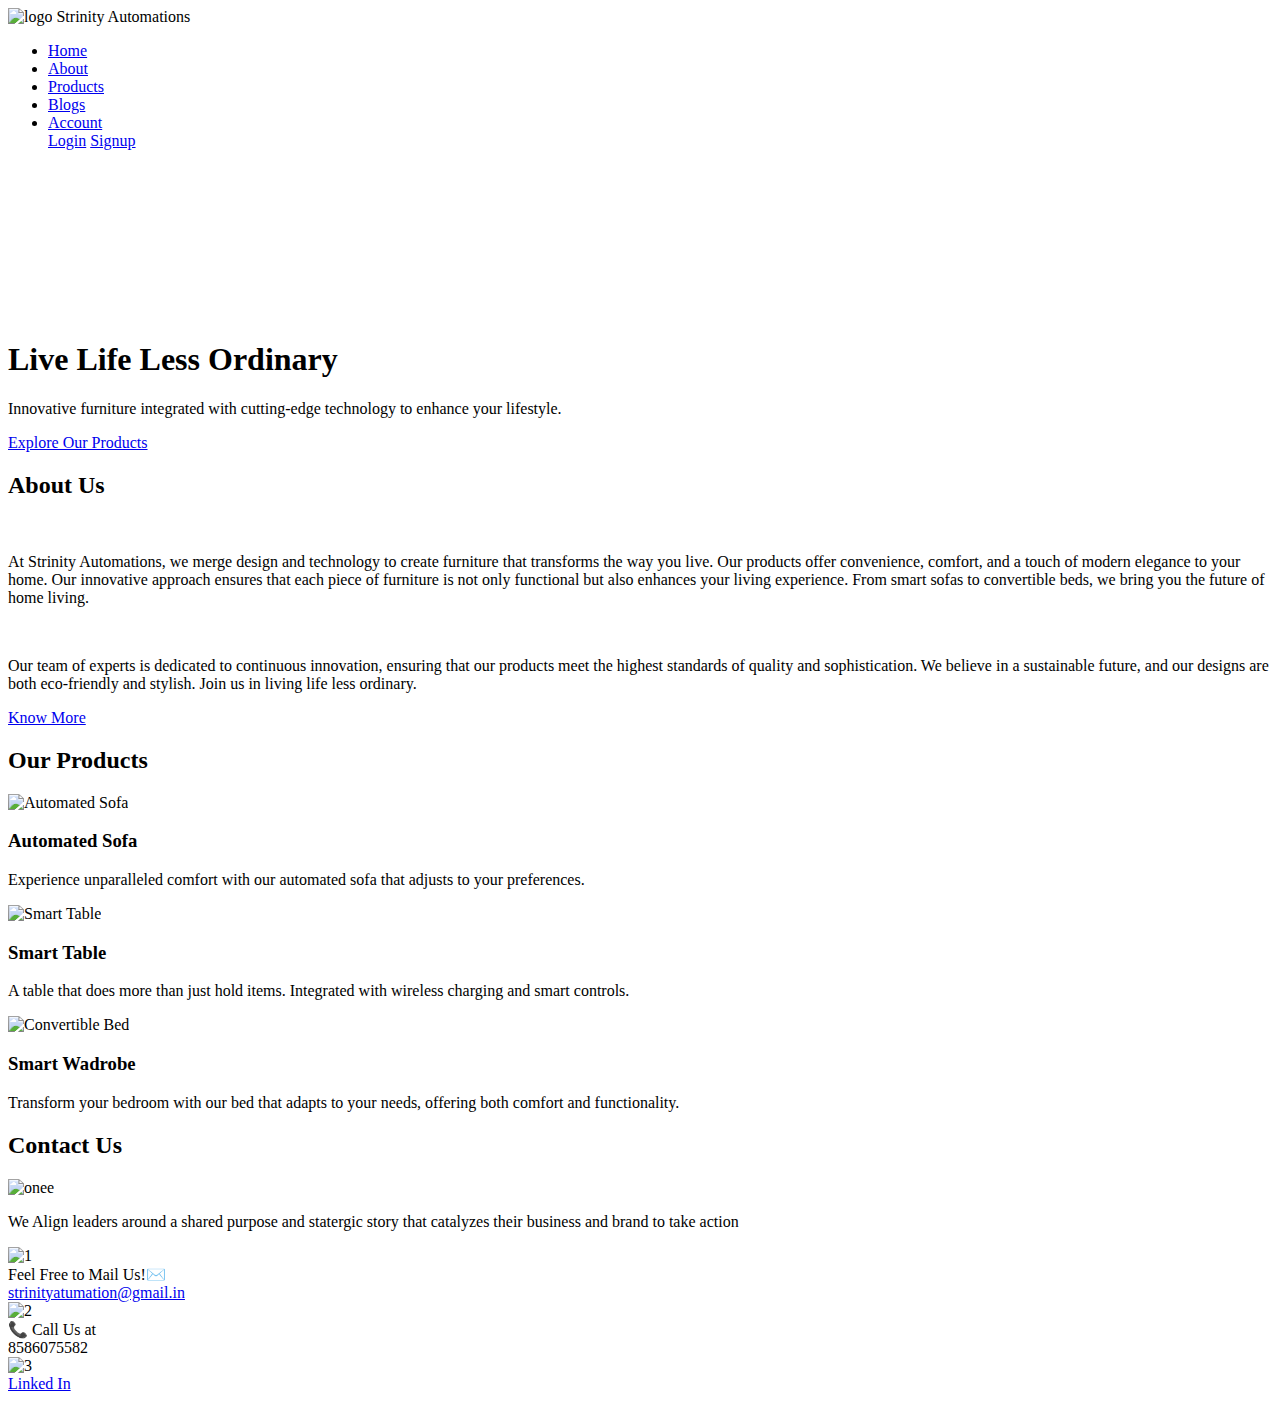
==== index.html @ 06261925 "added index.html" ====
<!DOCTYPE html>
<html lang="en">
<head>
    <meta charset="UTF-8">
    <meta name="viewport" content="width=device-width, initial-scale=1.0">
    <title>Strinity Automation</title>
    <link rel="shortcut icon" href="./assests/logo.png.jpg" type="image/x-icon">
    <link rel="stylesheet" href="./style.css">
</head>
<body>

    <header>
        <div class="logo">
            <img src="./assests/logo.png.jpg" alt="logo"> Strinity Automations</div>
        <nav>
          <ul>
            <li><a href="#about">Home</a></li>
            <li><a href="aboutus.html">About</a></li>
            <li><a href="#">Products</a></li>
            <li><a href="#blogs">Blogs</a></li>
            <li class="dropdown">
                <a href="#">Account</a>
                <div class="dropdown-content">
                    <a href="login.html">Login</a>
                    <a href="signup.html">Signup</a>
                </div>
            </li>
        </ul>
        </nav>
    </header>

    
    <section id="home" class="hero">
        <video autoplay muted loop id="bg-video">
            <source src="./assests/main_video.mp4" type="video/mp4" controls onloadedmetadata="this.playbackRate=0.5">
            Your browser does not support the video tag.
        </video>
        <div class="hero-content">
            <h1>Live Life Less Ordinary</h1>
            <p>Innovative furniture integrated with cutting-edge technology to enhance your lifestyle.</p>
            <a href="#products" class="btn">Explore Our Products</a>
        </div>
    </section>

    <section id="about" class="about">
        <h2>About Us</h2>
        <br>
        <p>At Strinity Automations, we merge design and technology to create furniture that transforms the way you live. Our products offer convenience, comfort, and a touch of modern elegance to your home. Our innovative approach ensures that each piece of furniture is not only functional but also enhances your living experience. From smart sofas to convertible beds, we bring you the future of home living.</p><br>
        <p>Our team of experts is dedicated to continuous innovation, ensuring that our products meet the highest standards of quality and sophistication. We believe in a sustainable future, and our designs are both eco-friendly and stylish. Join us in living life less ordinary.</p>
        <a href="./aboutus.html" class="btn">Know More</a>
        </section>

        <section id="products" class="products">
            <h2>Our Products</h2>
            <div class="card-container">
                <div class="card">
                    <img src="./assests/img1.jpeg.jpg" alt="Automated Sofa">
                    <h3>Automated Sofa</h3>
                    <p>Experience unparalleled comfort with our automated sofa that adjusts to your preferences.</p>
                </div>
                <div class="card">
                    <img src="./assests/img2.jpeg.jpg" alt="Smart Table">
                    <h3>Smart Table</h3>
                    <p>A table that does more than just hold items. Integrated with wireless charging and smart controls.</p>
                </div>
                <div class="card">
                    <img src="./assests/img3.jpeg.jpg" alt="Convertible Bed">
                    <h3>Smart Wadrobe</h3>
                    <p>Transform your bedroom with our bed that adapts to your needs, offering both comfort and functionality.</p>
                </div>
                <!-- <div class="card">
                    <img src="./assests/img3.jpeg.jpg" alt="Convertible Bed">
                    <h3>Convertible Bed</h3>
                    <p>Transform your bedroom with our bed that adapts to your needs, offering both comfort and functionality.</p>
                </div> -->
            </div> 
        </section>  
        <footer>
            <h2>Contact Us</h2>
            <img src="./assests/icons8-horizontal-line-64.png" alt="onee" class="icon">
            <p>We Align leaders around a shared purpose and statergic story that catalyzes their business and brand to take action</p>
            <section id="contact" class="contactus">
                <div class="img 1"><img src="./assests/roomcontact.jpg" alt="1"></div>
                <div class="text">Feel Free to Mail Us!✉️<br><a href="mailto:strinityatumation@gmail.in">strinityatumation@gmail.in</a></div>
                <div class="img two"><img src="./assests/laptopcontact.jpg" alt="2"></div>
                <div class="text">📞 Call Us at<br>8586075582</div>
                <div class="img"><img src="./assests/officecontact.jpg" alt="3"></div>
                <div class="text"><a href="https://www.linkedin.com/company/strinity-automation/">Linked In</a></div>
            </section>
        </footer>
          
</body>
</html>
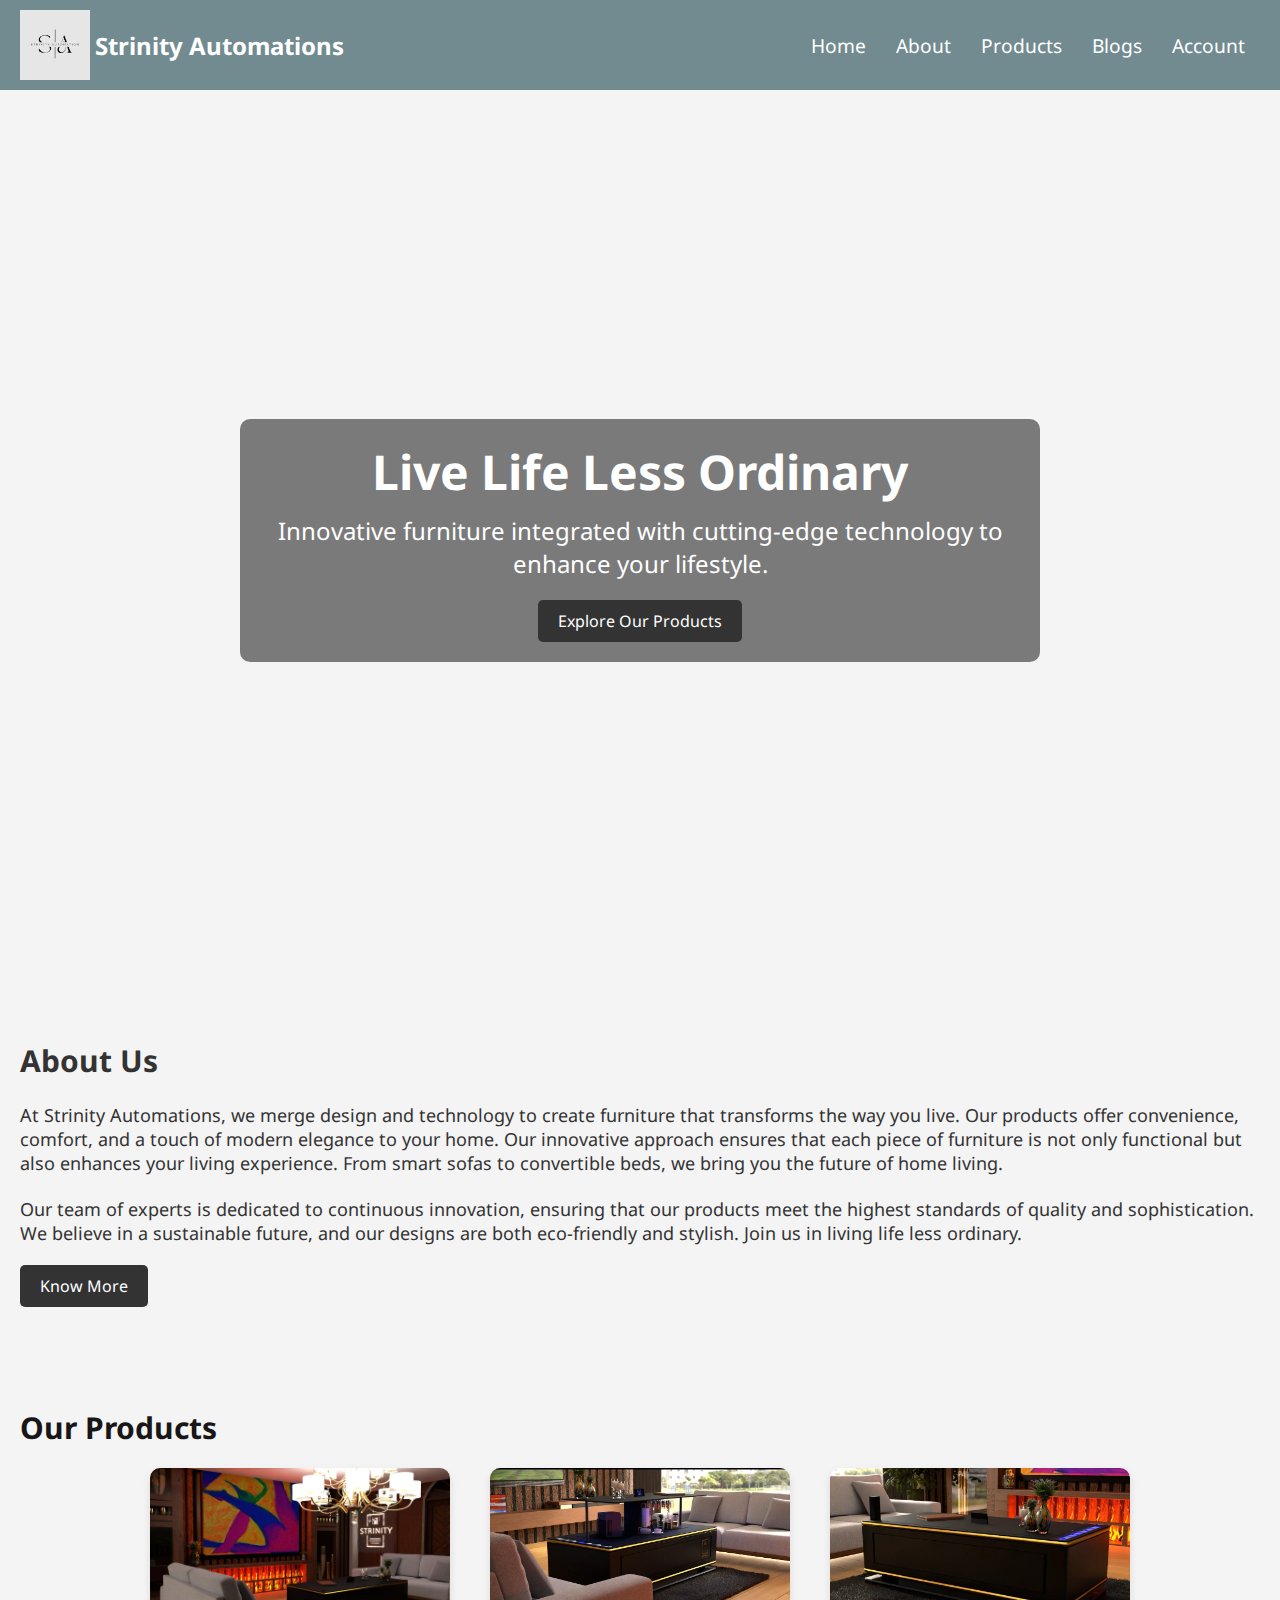
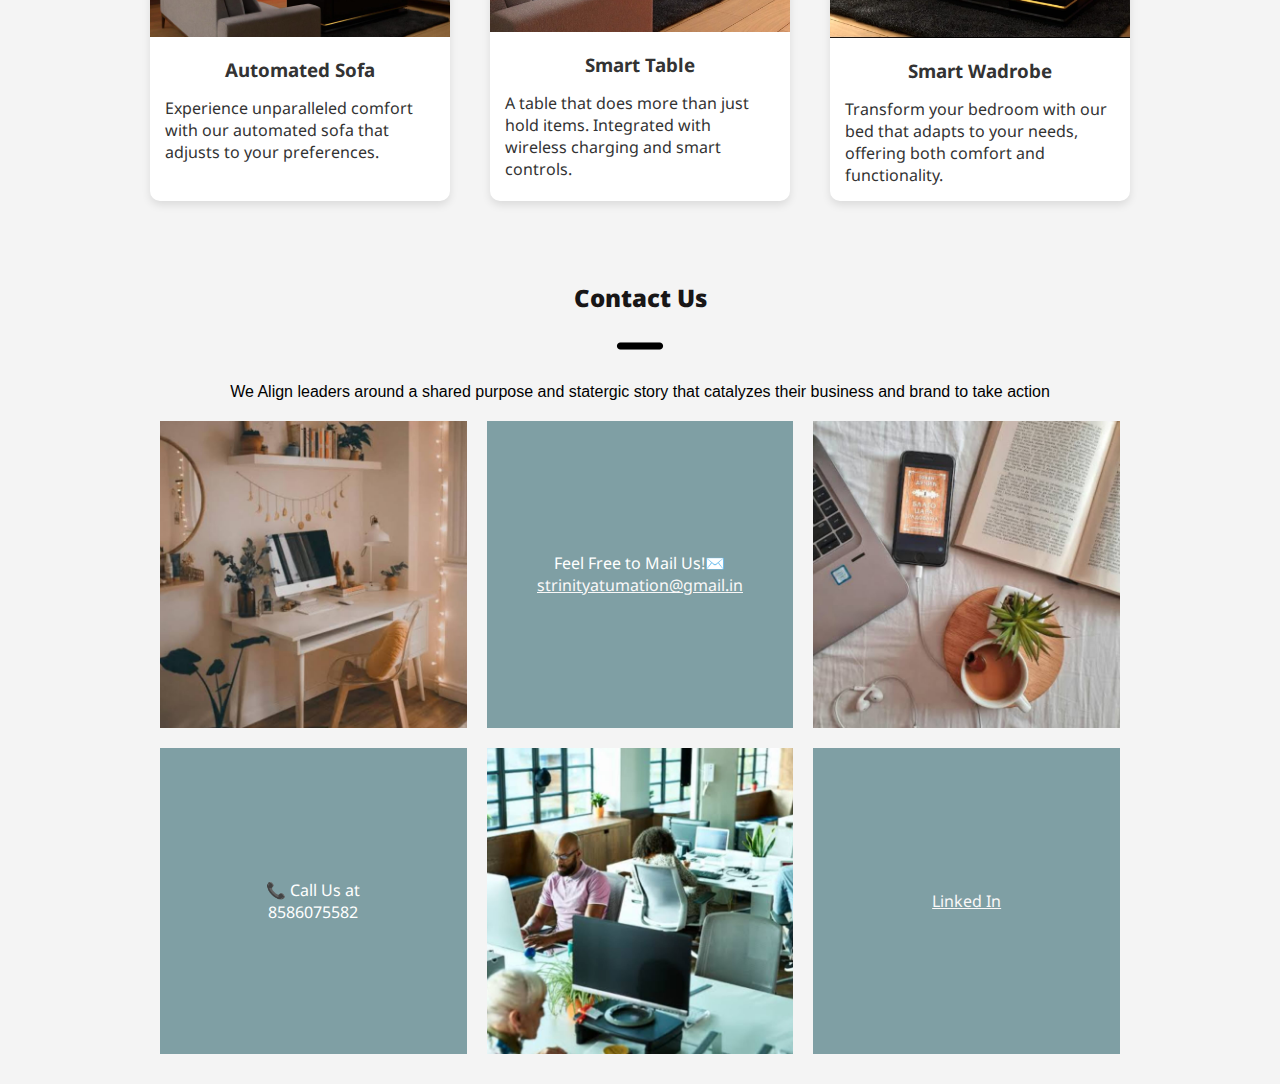
==== commit c7bc30fb: "Update index.html" ====
--- a/index.html
+++ b/index.html
@@ -32,7 +32,7 @@
     
     <section id="home" class="hero">
         <video autoplay muted loop id="bg-video">
-            <source src="./assests/main_video.mp4" type="video/mp4" controls onloadedmetadata="this.playbackRate=0.5">
+            <source src="./assests/main_video12.mp4" type="video/mp4" controls onloadedmetadata="this.playbackRate=0.5">
             Your browser does not support the video tag.
         </video>
         <div class="hero-content">
@@ -90,4 +90,4 @@
         </footer>
           
 </body>
-</html>+</html>
--- a/style.css
+++ b/style.css
@@ -0,0 +1,283 @@
+@import url('https://fonts.googleapis.com/css2?family=Noto+Sans:ital,wght@0,100..900;1,100..900&display=swap');
+*{
+    margin: 0;
+    padding: 0;
+    box-sizing: border-box;
+    font-family: "Noto Sans", sans-serif;
+}
+body {
+    font-family: Arial, sans-serif;
+    background-color: #f4f4f4;
+    color: #333;
+}
+header {
+    background-color: #728b90;
+    color: white;
+    position: sticky;
+    top: 0;
+    z-index: 2;
+    display: flex;
+    justify-content: space-between;
+    align-items: center;
+    padding: 10px 20px;
+}
+
+header .logo {
+    font-size: 1.5em;
+    font-weight: bold;
+    display: flex;
+    align-items: center;
+    gap: 5px;
+}
+header .logo img{
+    height: 70px;
+    width: 70px;
+}
+nav ul {
+    list-style: none;
+    padding: 0;
+    margin: 0;
+    display: flex;
+    /* background-color: #333; Add a background color for visibility */
+}
+
+nav ul li {
+    margin: 0 15px;
+    position: relative; /* Needed for positioning the dropdown */
+}
+
+nav ul li a {
+    color: white;
+    text-decoration: none;
+    font-size: 1.2em;
+}
+
+.dropdown-content {
+    display: none;
+    position: absolute;
+    background-color: #728b90;
+    min-width: 100px;
+    box-shadow: 0px 8px 16px 0px rgba(0,0,0,0.2);
+    z-index: 1;
+}
+
+.dropdown-content a {
+    color: white;
+    padding: 12px 16px;
+    text-decoration: none;
+    display: block;
+    font-size: 1em;
+}
+
+
+.dropdown:hover .dropdown-content {
+    display: block;
+}
+
+
+
+.hero {
+    position: relative;
+    height: 100vh;
+    display: flex;
+    align-items: center;
+    justify-content: center;
+    text-align: center;
+    color: white;
+    overflow: hidden;
+}
+
+#bg-video {
+    position: absolute;
+    top: 50%;
+    left: 50%;
+    width: 100%;
+    height: 100%;
+    object-fit: cover;
+    transform: translate(-50%, -50%);
+    z-index: -1;
+}
+
+.hero-content {
+    position: relative;
+    z-index: 1;
+    max-width: 800px;
+    padding: 20px;
+    background: rgba(0, 0, 0, 0.5);
+    border-radius: 10px;
+    animation: fadeIn 2s ease-in-out;
+}
+@keyframes fadeIn {
+    from { opacity: 0; }
+    to { opacity: 1; }
+}
+.hero h1 {
+    margin: 0;
+    font-size: 3em;
+}
+
+.hero p {
+    font-size: 1.5em;
+    margin-top: 10px;
+}
+.btn {
+   
+    display: inline-block;
+    padding: 10px 20px;
+    background-color: #333;
+    color: white;
+    text-decoration: none;
+    border-radius: 5px;
+    margin-top: 20px;
+    animation: pulse 2s infinite;
+}
+
+@keyframes pulse {
+    0% { transform: scale(1); }
+    50% { transform: scale(1.05); }
+    100% { transform: scale(1); }
+}
+
+.about, .products, .contact {
+    padding: 50px 20px;
+}
+
+.about {
+    text-align: left;
+}
+.about h2{
+    font-size: 30px;
+}
+.about p{
+    font-size: 18px;
+}
+.products{
+    /* background-color: #efb256;*/
+    background-color: #f4f4f4;
+    }
+.products .box{
+    margin-top: 70px;
+    margin-left: 500px;
+}
+.products h2{
+    text-align: left;
+    font-size:30px ;
+    color: #181616;
+}
+.card-container {
+    display: flex;
+    justify-content: center;
+    animation: fadeInUp 1s ease-in-out;
+}
+
+@keyframes fadeInUp {
+    from { transform: translateY(20px); opacity: 0; }
+    to { transform: translateY(0); opacity: 1; }
+}
+
+.card {
+    background-color: white;
+    border-radius: 10px;
+    box-shadow: 0 4px 8px rgba(0,0,0,0.1);
+    margin: 20px;
+    width: 300px;
+    transition: transform 0.3s;
+}
+
+.card:hover {
+    transform: translateY(-10px);
+}
+
+.card img {
+    width: 100%;
+    border-radius: 10px 10px 0 0;
+}
+
+.card h3 {
+    margin: 15px 0;
+    text-align: center;
+}
+
+.card p {
+    padding: 0 15px 15px;
+}
+footer {
+    background: #f4f4f4;
+    color: #fff;
+    text-align: center;
+    padding: 10px 0;
+    position: relative;
+    width: 100%;
+}
+footer h2{
+    font-weight: 900;
+    color: #181616;
+    font-family: "Noto Sans", sans-serif;
+    /* font-size: 900px; */
+}
+/* .contactus {
+    display: grid;
+    grid-template-columns: repeat(3, 300px);
+    grid-template-rows: repeat(2,300px);
+    /* gap: 10px; Optional: adds space between grid items 
+   
+    margin-top: 40px;
+    margin-left: 300px;
+}
+
+.contactus .img, .contactus .text {
+    background-color: #f0f0f0; Optional: for better visibility
+    padding: 10px;
+    text-align: center;
+}
+
+.contactus .img img {
+    max-width: 100%;
+    height: 100%;
+    display: block;
+    margin: 0 auto;
+ }  */
+ .contactus {
+    display: grid;
+    grid-template-columns: repeat(3, 1fr); /* 1fr ensures columns take equal space */
+    grid-gap: 20px; /* Adds space between grid items */
+    padding: 20px;
+    margin: 0 auto; /* Centers the grid container */
+    max-width: 1000px; /* Ensures the container does not exceed a certain width */
+}
+
+ .contactus .text {
+    padding: 10px;
+    text-align: center;
+    background-color: #7f9fa4; /* Ensure both have the same background for consistency */
+}
+
+.contactus .img img {
+    max-width: 100%;
+    height: auto;
+    display: block;
+    margin: 0 auto;
+}
+
+.text {
+    display: flex;
+    flex-direction: column;
+    justify-content: center; /* Vertically center the content */
+}
+
+footer p{
+    color: black;
+    font-family: "Noto-Sans",sans-serif;
+}
+/* .text{
+    margin-top: 90px;
+    color: black;
+    background-color: #daf1f5;
+    height: 100%;
+    width: 100%;
+} */
+.text a {
+    /* text-decoration: none; */
+    color: rgb(250, 248, 248);
+    
+}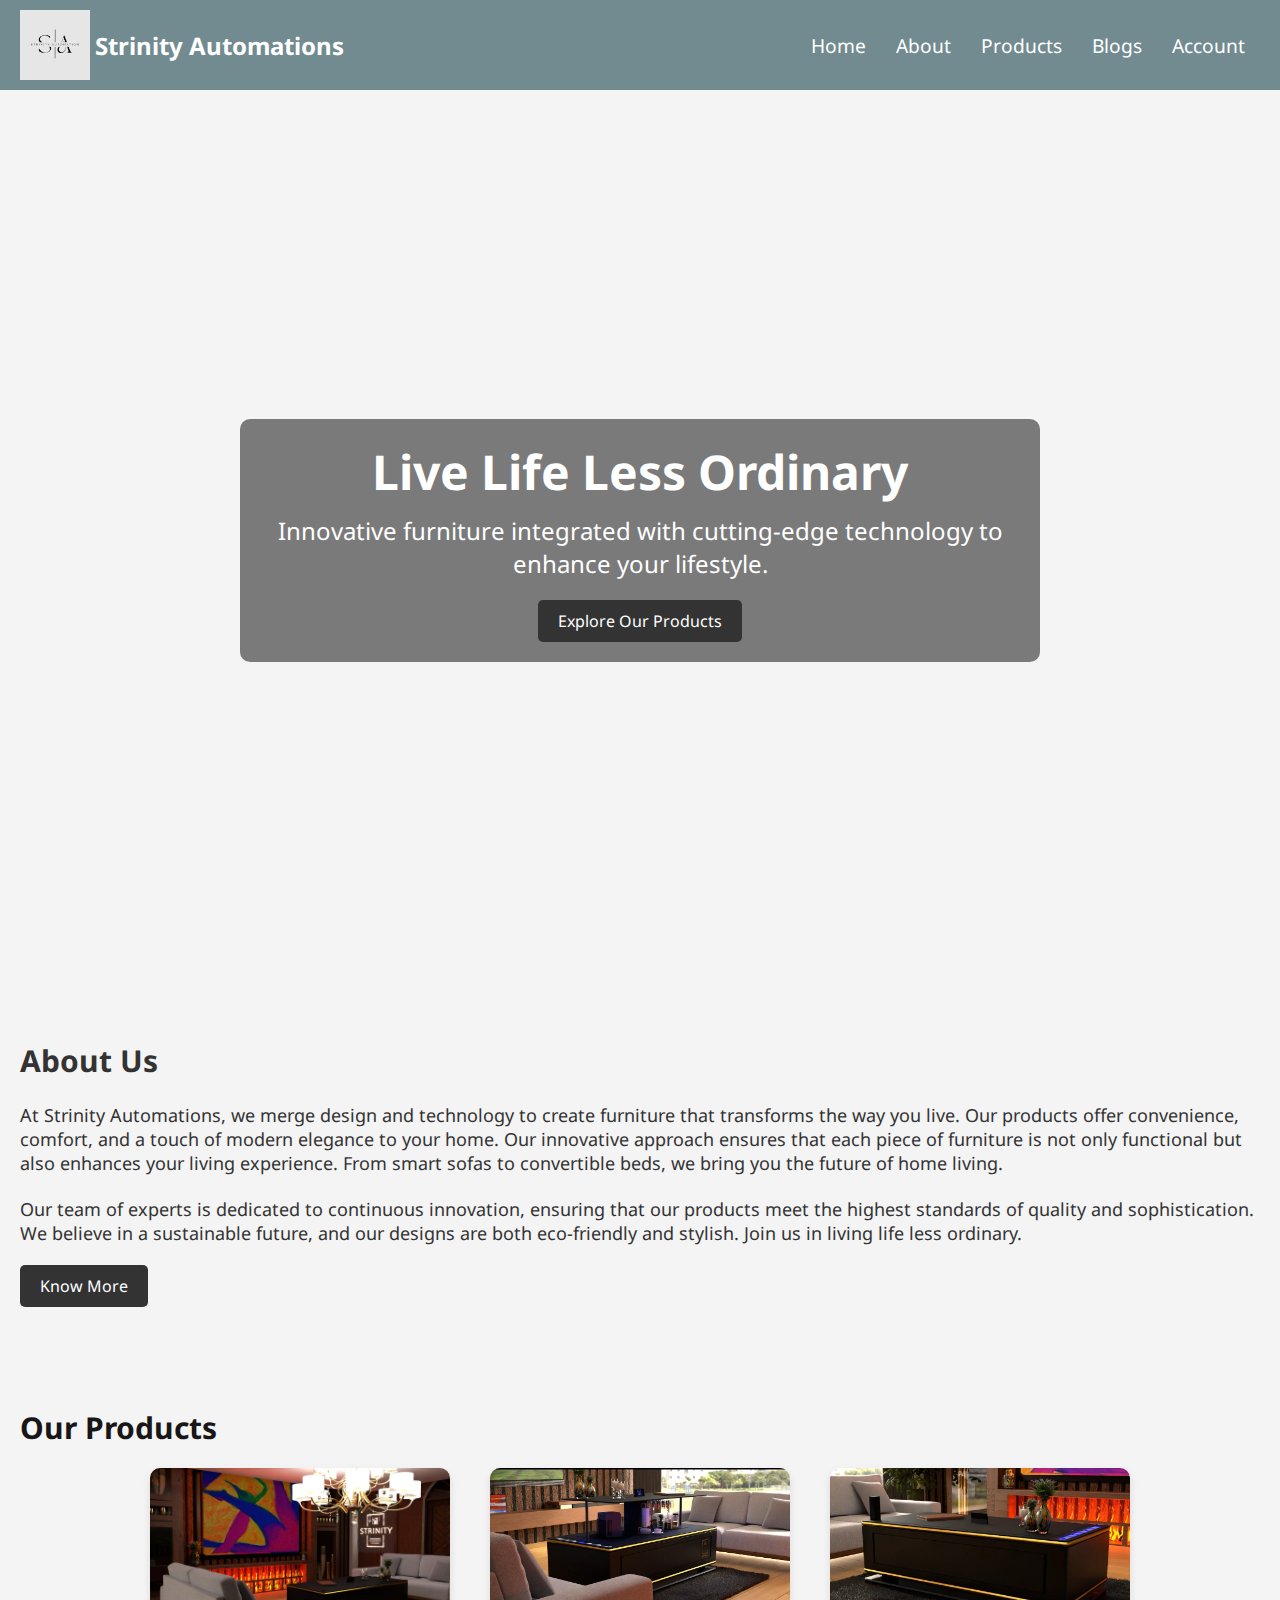
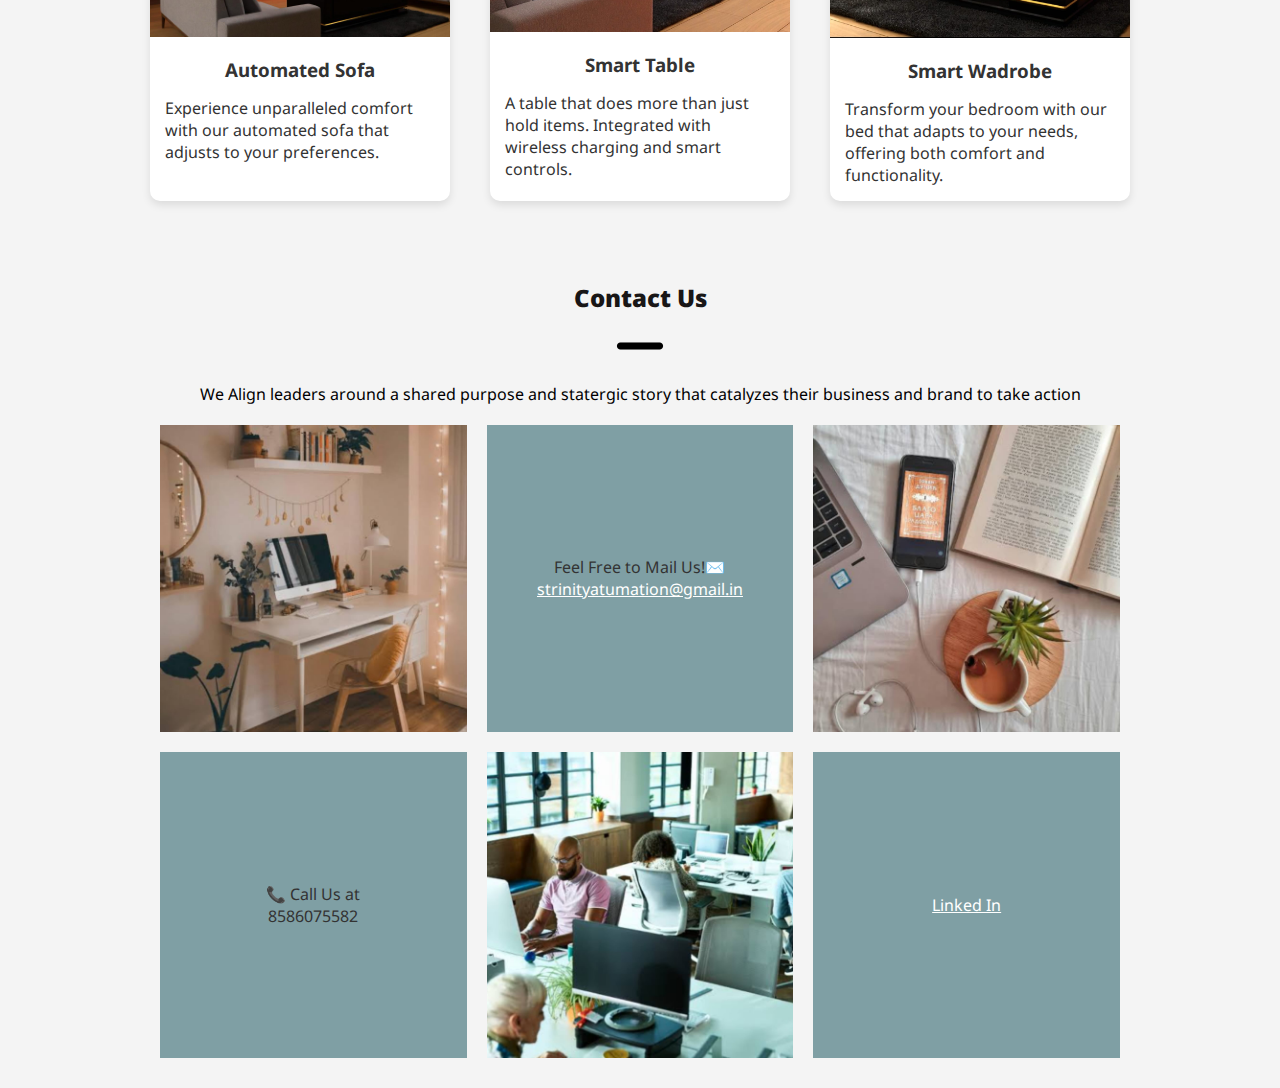
==== commit 41cc2c25: "Update index.html" ====
--- a/index.html
+++ b/index.html
@@ -81,7 +81,7 @@
             <p>We Align leaders around a shared purpose and statergic story that catalyzes their business and brand to take action</p>
             <section id="contact" class="contactus">
                 <div class="img 1"><img src="./assests/roomcontact.jpg" alt="1"></div>
-                <div class="text">Feel Free to Mail Us!✉️<br><a href="mailto:strinityatumation@gmail.in">strinityatumation@gmail.in</a></div>
+                <div class="text">Feel Free to Mail Us!✉️<br><a href="mailto:strinityautomation@gmail.in">strinityatumation@gmail.in</a></div>
                 <div class="img two"><img src="./assests/laptopcontact.jpg" alt="2"></div>
                 <div class="text">📞 Call Us at<br>8586075582</div>
                 <div class="img"><img src="./assests/officecontact.jpg" alt="3"></div>
--- a/style.css
+++ b/style.css
@@ -1,15 +1,19 @@
-@import url('https://fonts.googleapis.com/css2?family=Noto+Sans:ital,wght@0,100..900;1,100..900&display=swap');
-*{
+
+
+@import url('https://fonts.googleapis.com/css2?family=Noto+Sans:wght@100..900&display=swap');
+
+* {
     margin: 0;
     padding: 0;
     box-sizing: border-box;
     font-family: "Noto Sans", sans-serif;
 }
+
 body {
-    font-family: Arial, sans-serif;
     background-color: #f4f4f4;
     color: #333;
 }
+
 header {
     background-color: #728b90;
     color: white;
@@ -29,21 +33,20 @@
     align-items: center;
     gap: 5px;
 }
-header .logo img{
+
+header .logo img {
     height: 70px;
     width: 70px;
 }
+
 nav ul {
     list-style: none;
-    padding: 0;
-    margin: 0;
-    display: flex;
-    /* background-color: #333; Add a background color for visibility */
+    display: flex;
 }
 
 nav ul li {
     margin: 0 15px;
-    position: relative; /* Needed for positioning the dropdown */
+    position: relative;
 }
 
 nav ul li a {
@@ -69,12 +72,9 @@
     font-size: 1em;
 }
 
-
 .dropdown:hover .dropdown-content {
     display: block;
 }
-
-
 
 .hero {
     position: relative;
@@ -107,10 +107,12 @@
     border-radius: 10px;
     animation: fadeIn 2s ease-in-out;
 }
+
 @keyframes fadeIn {
     from { opacity: 0; }
     to { opacity: 1; }
 }
+
 .hero h1 {
     margin: 0;
     font-size: 3em;
@@ -120,8 +122,8 @@
     font-size: 1.5em;
     margin-top: 10px;
 }
+
 .btn {
-   
     display: inline-block;
     padding: 10px 20px;
     background-color: #333;
@@ -145,29 +147,35 @@
 .about {
     text-align: left;
 }
-.about h2{
+
+.about h2 {
     font-size: 30px;
 }
-.about p{
+
+.about p {
     font-size: 18px;
 }
-.products{
-    /* background-color: #efb256;*/
+
+.products {
     background-color: #f4f4f4;
-    }
-.products .box{
+}
+
+.products .box {
     margin-top: 70px;
     margin-left: 500px;
 }
-.products h2{
+
+.products h2 {
     text-align: left;
-    font-size:30px ;
+    font-size: 30px;
     color: #181616;
 }
+
 .card-container {
     display: flex;
     justify-content: center;
     animation: fadeInUp 1s ease-in-out;
+    flex-wrap: wrap; /* Added for wrapping on small screens */
 }
 
 @keyframes fadeInUp {
@@ -201,55 +209,28 @@
 .card p {
     padding: 0 15px 15px;
 }
+
 footer {
     background: #f4f4f4;
-    color: #fff;
+    color: #333;
     text-align: center;
     padding: 10px 0;
     position: relative;
     width: 100%;
 }
-footer h2{
+
+footer h2 {
     font-weight: 900;
     color: #181616;
-    font-family: "Noto Sans", sans-serif;
-    /* font-size: 900px; */
-}
-/* .contactus {
+}
+
+.contactus {
     display: grid;
-    grid-template-columns: repeat(3, 300px);
-    grid-template-rows: repeat(2,300px);
-    /* gap: 10px; Optional: adds space between grid items 
-   
-    margin-top: 40px;
-    margin-left: 300px;
-}
-
-.contactus .img, .contactus .text {
-    background-color: #f0f0f0; Optional: for better visibility
-    padding: 10px;
-    text-align: center;
-}
-
-.contactus .img img {
-    max-width: 100%;
-    height: 100%;
-    display: block;
+    grid-template-columns: repeat(3, 1fr);
+    grid-gap: 20px;
+    padding: 20px;
+    max-width: 1000px;
     margin: 0 auto;
- }  */
- .contactus {
-    display: grid;
-    grid-template-columns: repeat(3, 1fr); /* 1fr ensures columns take equal space */
-    grid-gap: 20px; /* Adds space between grid items */
-    padding: 20px;
-    margin: 0 auto; /* Centers the grid container */
-    max-width: 1000px; /* Ensures the container does not exceed a certain width */
-}
-
- .contactus .text {
-    padding: 10px;
-    text-align: center;
-    background-color: #7f9fa4; /* Ensure both have the same background for consistency */
 }
 
 .contactus .img img {
@@ -259,25 +240,75 @@
     margin: 0 auto;
 }
 
-.text {
+.contactus .text {
+    padding: 10px;
+    text-align: center;
+    background-color: #7f9fa4;
     display: flex;
     flex-direction: column;
-    justify-content: center; /* Vertically center the content */
-}
-
-footer p{
+    justify-content: center;
+}
+
+.text a {
+    color: white;
+}
+
+footer p {
     color: black;
-    font-family: "Noto-Sans",sans-serif;
-}
-/* .text{
-    margin-top: 90px;
-    color: black;
-    background-color: #daf1f5;
-    height: 100%;
-    width: 100%;
-} */
-.text a {
-    /* text-decoration: none; */
-    color: rgb(250, 248, 248);
-    
-}+}
+
+/* Responsive Design */
+@media only screen and (max-width: 768px) {
+    nav{
+        background-color: #728b90;
+    }
+    nav ul {
+        flex-direction: column;
+        background-color: #728b90;
+    }
+
+    nav ul li {
+        margin: 10px 0;
+    }
+
+    .hero h1 {
+        font-size: 2.5em;
+    }
+
+    .hero p {
+        font-size: 1.2em;
+    }
+
+    .btn {
+        font-size: 0.8em;
+    }
+
+    .card-container {
+        flex-wrap: wrap;
+    }
+
+    .card {
+        width: calc(50% - 40px);
+    }
+
+    .about,
+    .products,
+    .contact {
+        padding: 30px 10px;
+    }
+}
+
+@media (max-width: 768px) {
+    .contactus {
+        grid-template-columns: 1fr; /* Single column layout */
+    }
+
+    .three {
+        width: 87.58px;
+        height: 87.58px;
+    }
+
+    .text {
+        width: 100%;
+    }
+}
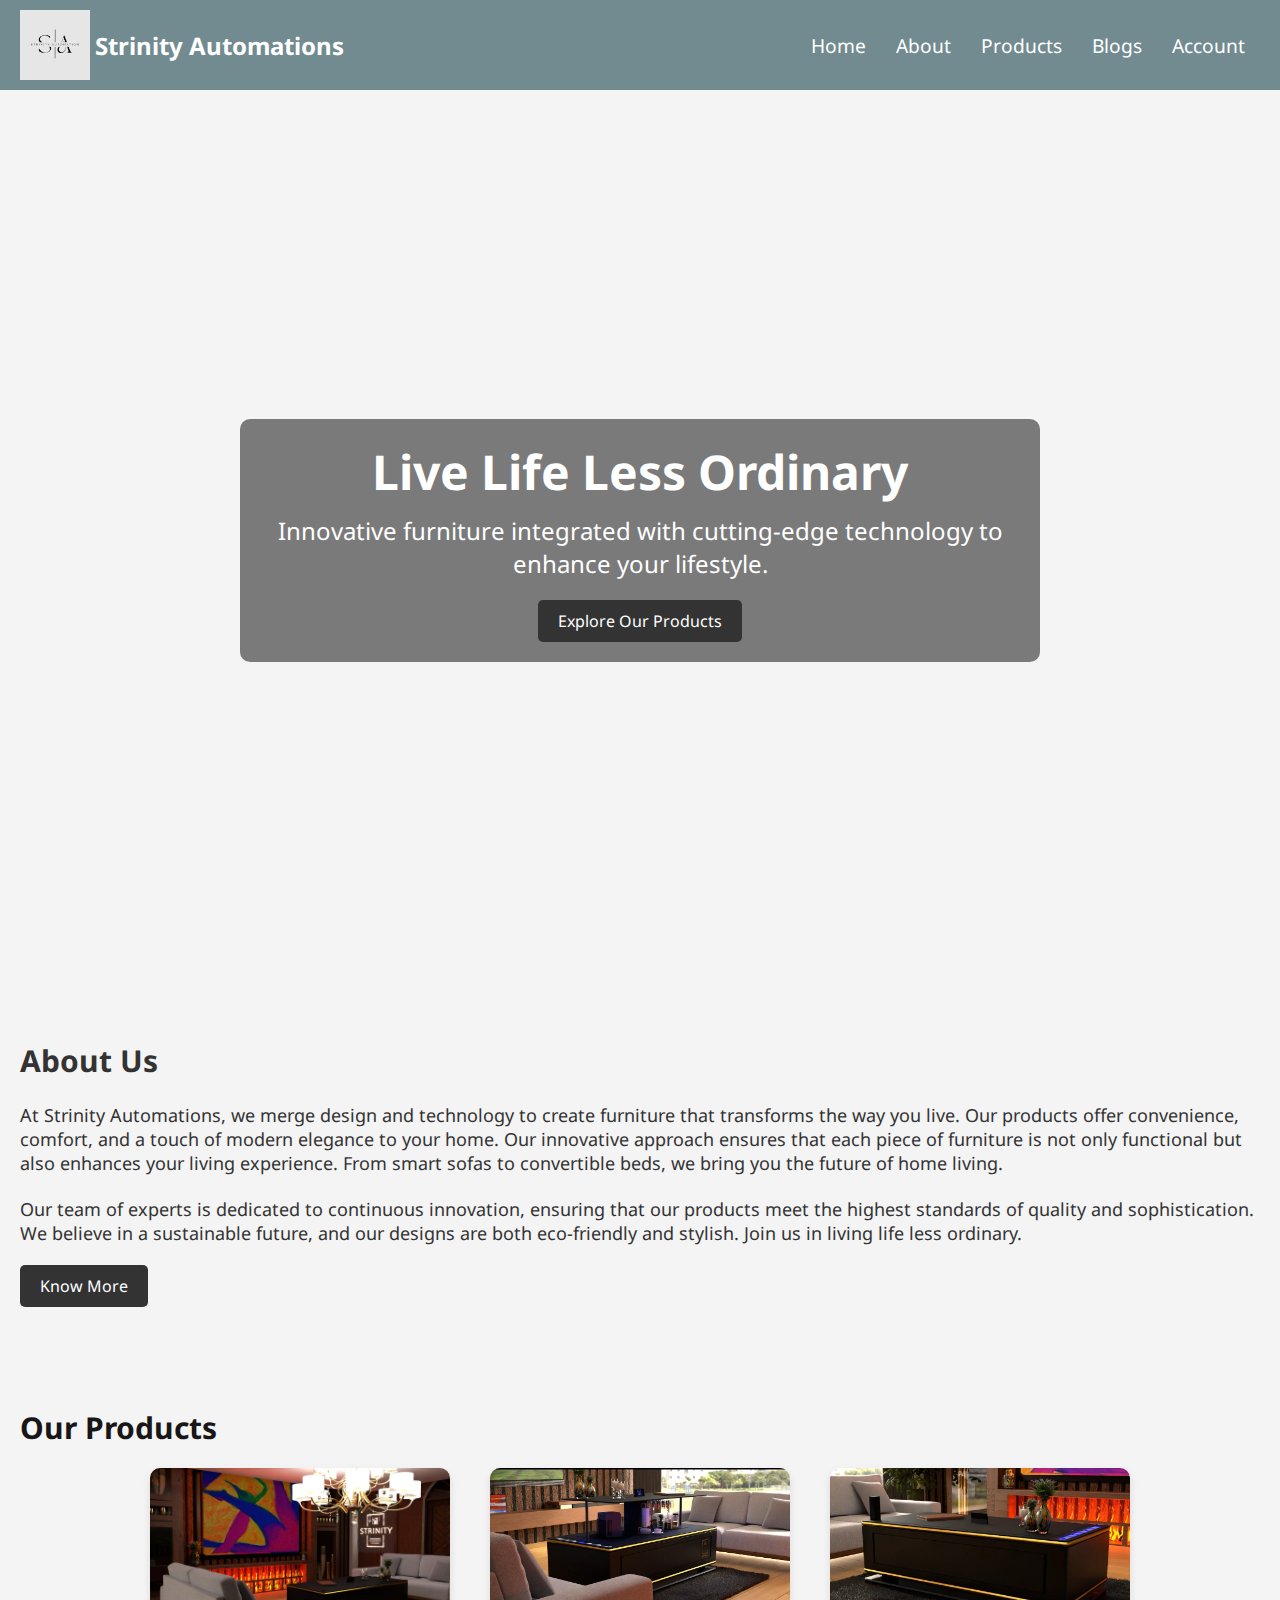
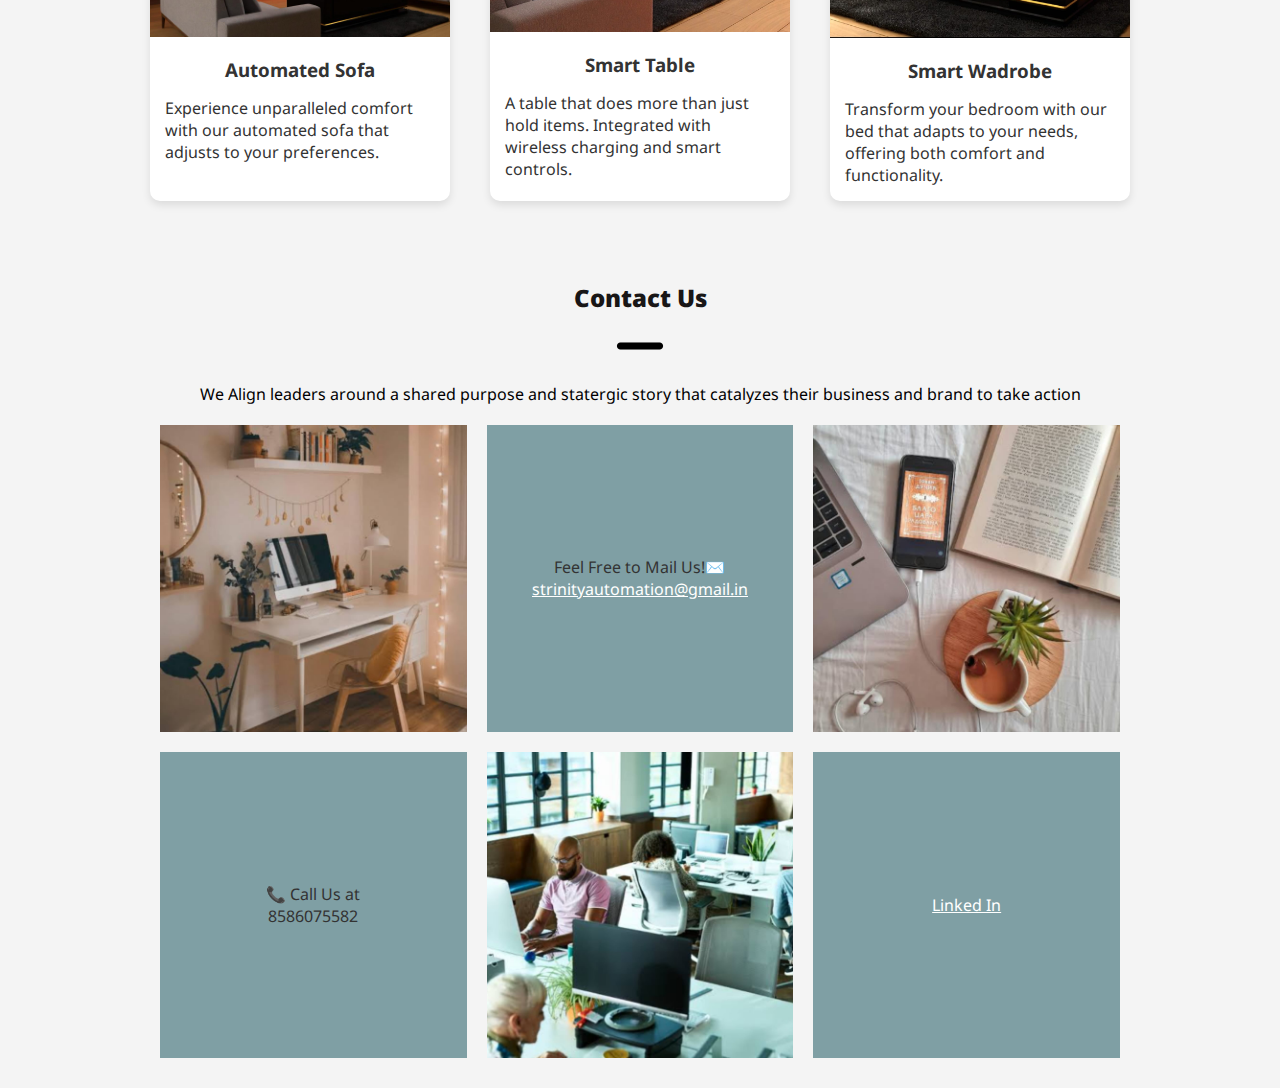
==== commit f64d2a69: "Update index.html" ====
--- a/index.html
+++ b/index.html
@@ -81,7 +81,7 @@
             <p>We Align leaders around a shared purpose and statergic story that catalyzes their business and brand to take action</p>
             <section id="contact" class="contactus">
                 <div class="img 1"><img src="./assests/roomcontact.jpg" alt="1"></div>
-                <div class="text">Feel Free to Mail Us!✉️<br><a href="mailto:strinityautomation@gmail.in">strinityatumation@gmail.in</a></div>
+                <div class="text">Feel Free to Mail Us!✉️<br><a href="mailto:strinityautomation@gmail.in">strinityautomation@gmail.in</a></div>
                 <div class="img two"><img src="./assests/laptopcontact.jpg" alt="2"></div>
                 <div class="text">📞 Call Us at<br>8586075582</div>
                 <div class="img"><img src="./assests/officecontact.jpg" alt="3"></div>
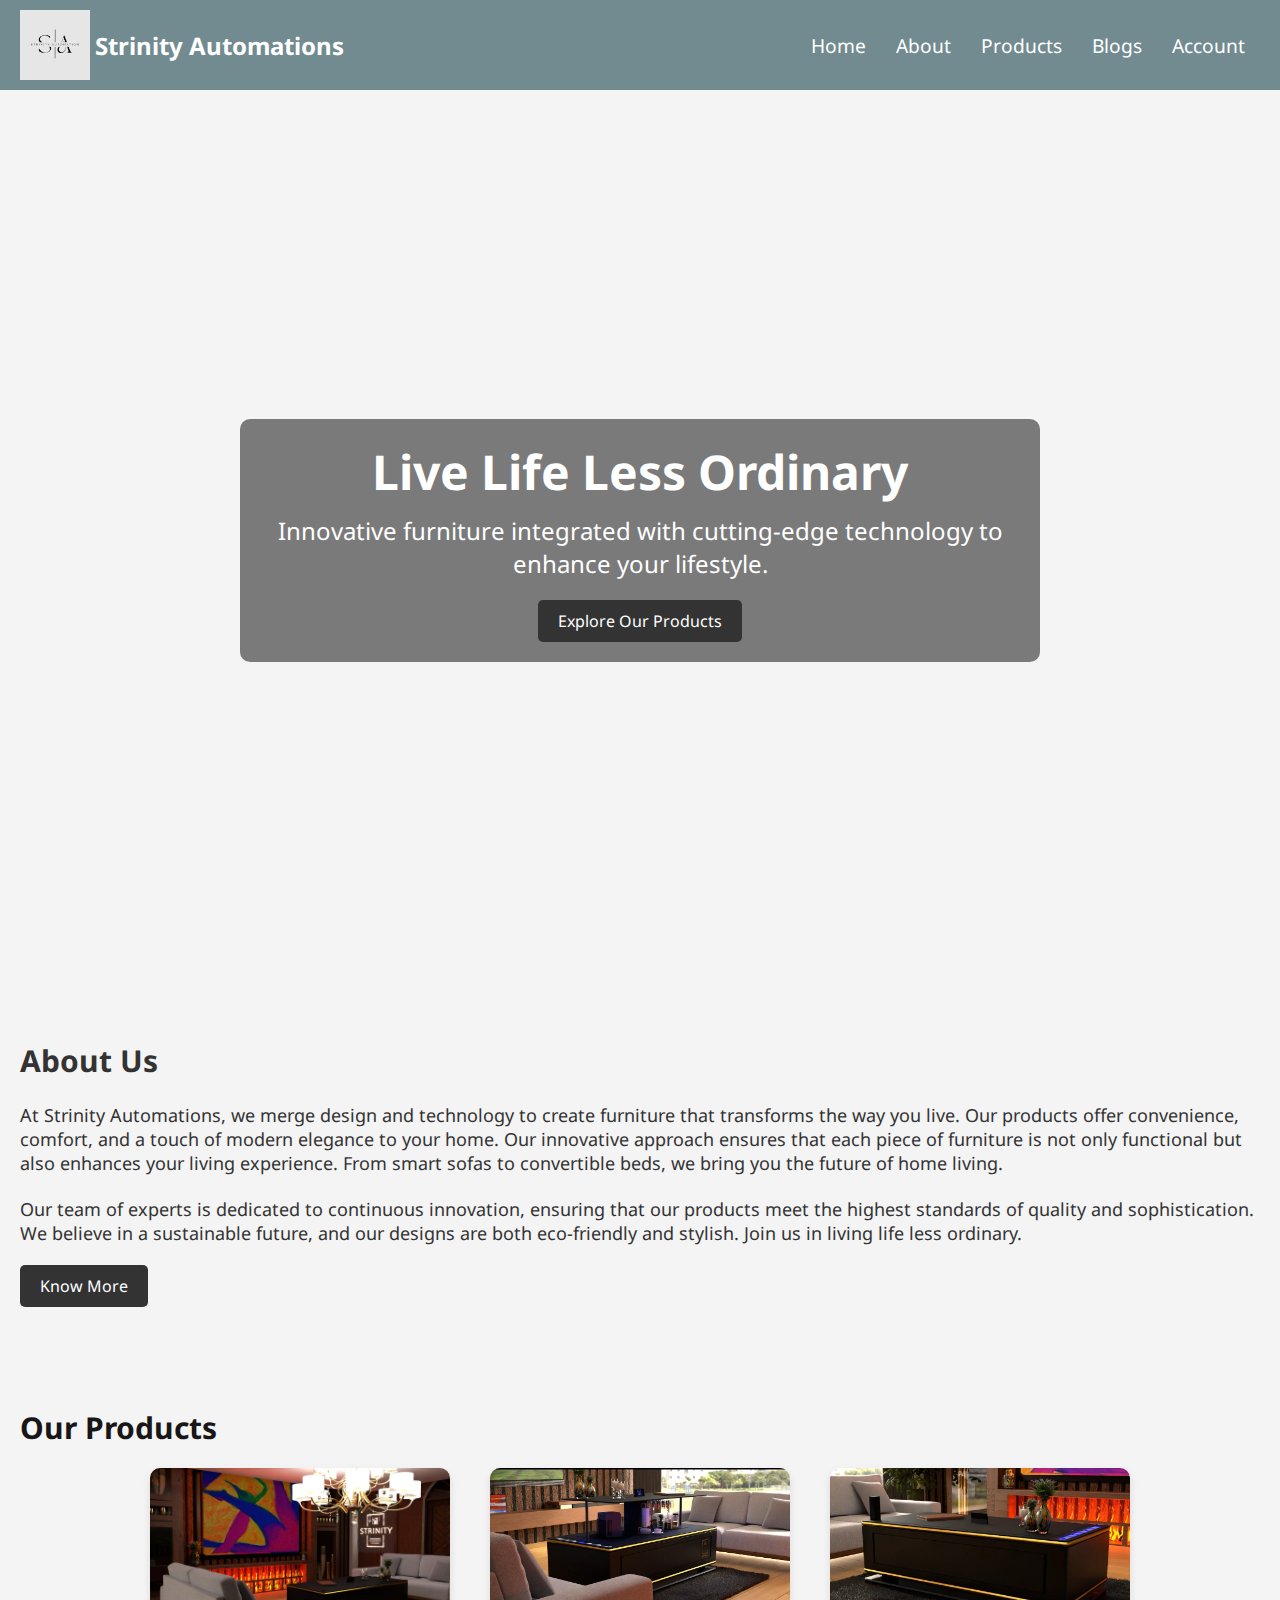
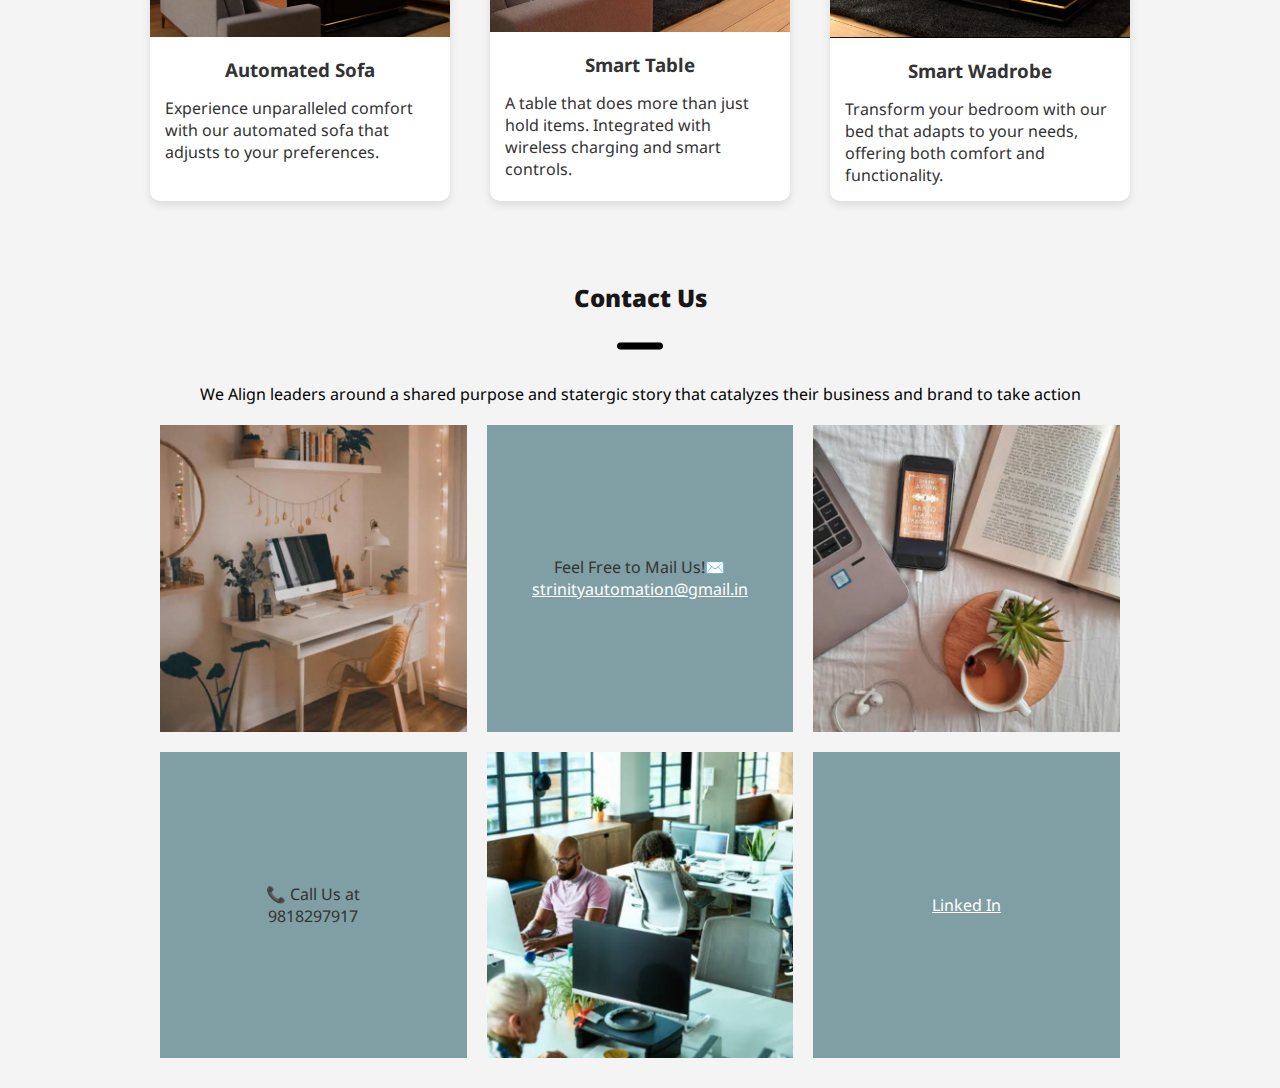
==== commit 91c8ffa6: "Update index.html" ====
--- a/index.html
+++ b/index.html
@@ -83,7 +83,7 @@
                 <div class="img 1"><img src="./assests/roomcontact.jpg" alt="1"></div>
                 <div class="text">Feel Free to Mail Us!✉️<br><a href="mailto:strinityautomation@gmail.in">strinityautomation@gmail.in</a></div>
                 <div class="img two"><img src="./assests/laptopcontact.jpg" alt="2"></div>
-                <div class="text">📞 Call Us at<br>8586075582</div>
+                <div class="text">📞 Call Us at<br>9818297917</div>
                 <div class="img"><img src="./assests/officecontact.jpg" alt="3"></div>
                 <div class="text"><a href="https://www.linkedin.com/company/strinity-automation/">Linked In</a></div>
             </section>
